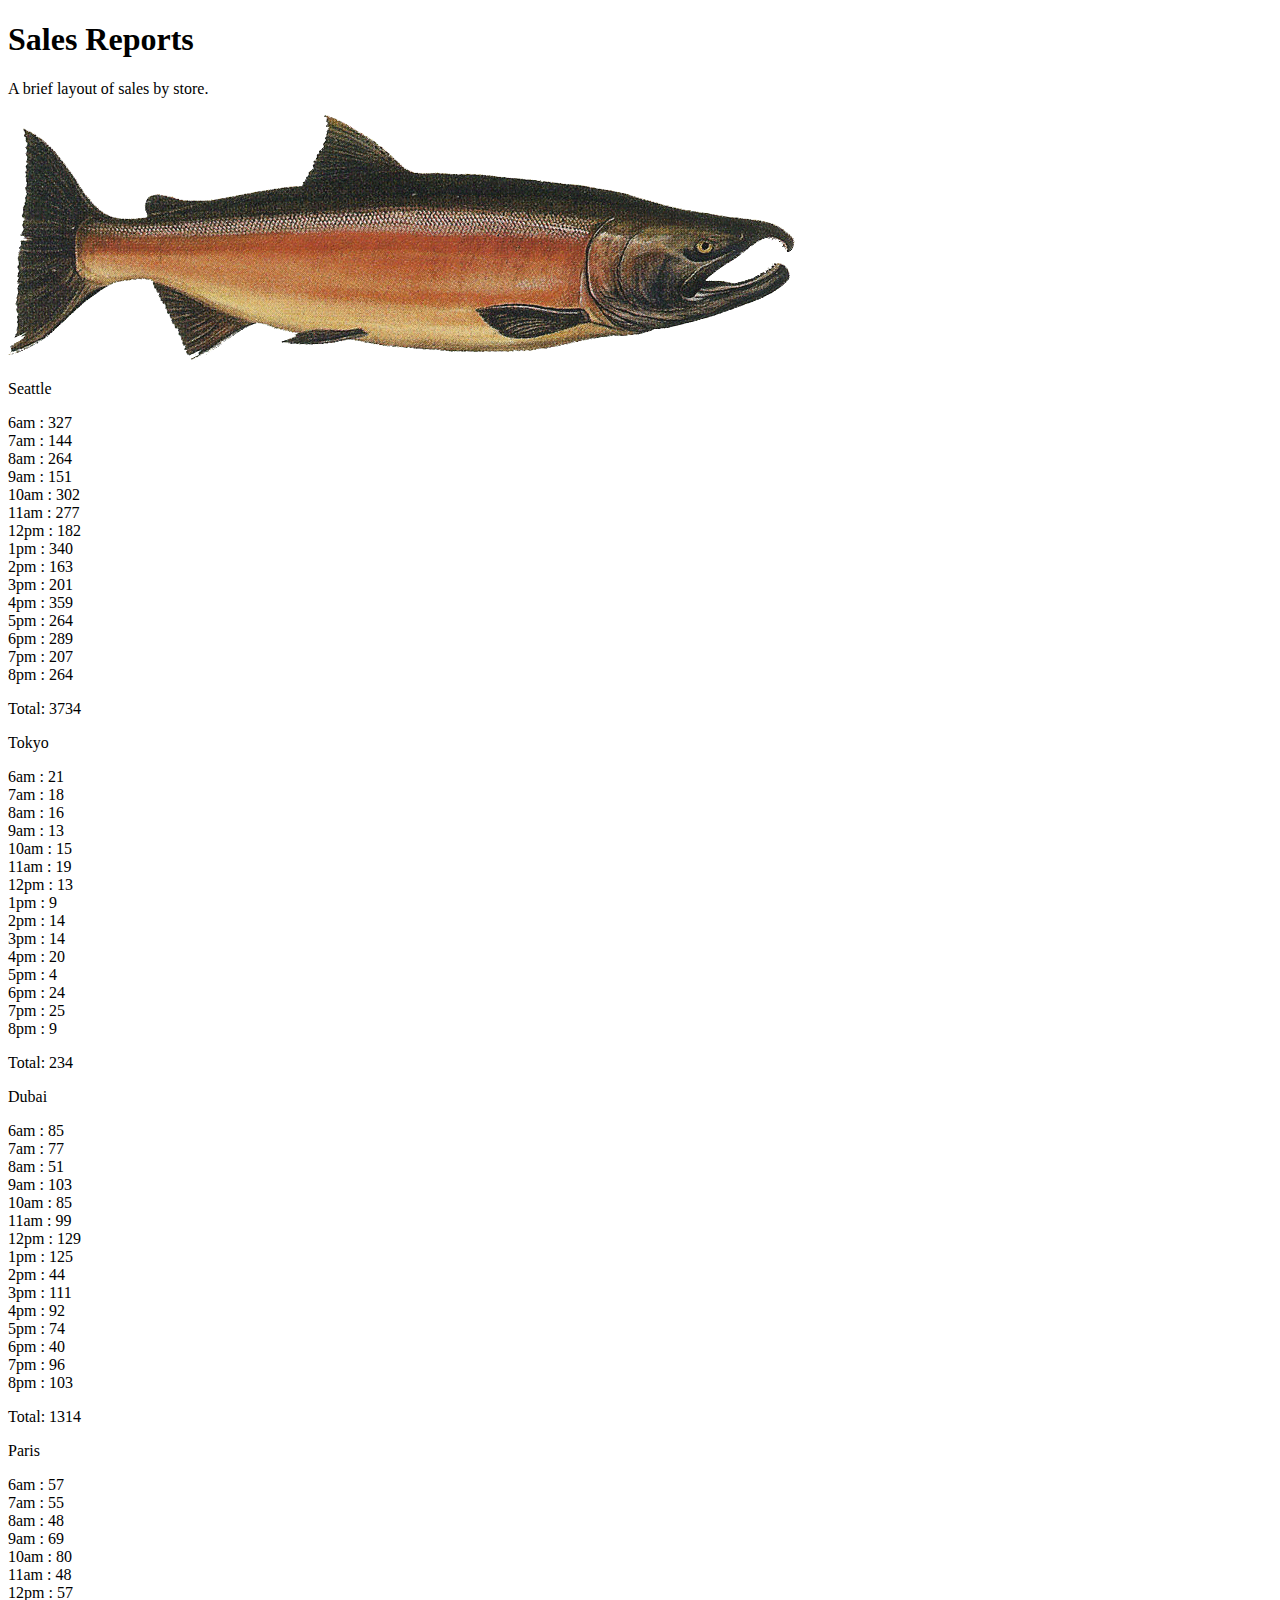
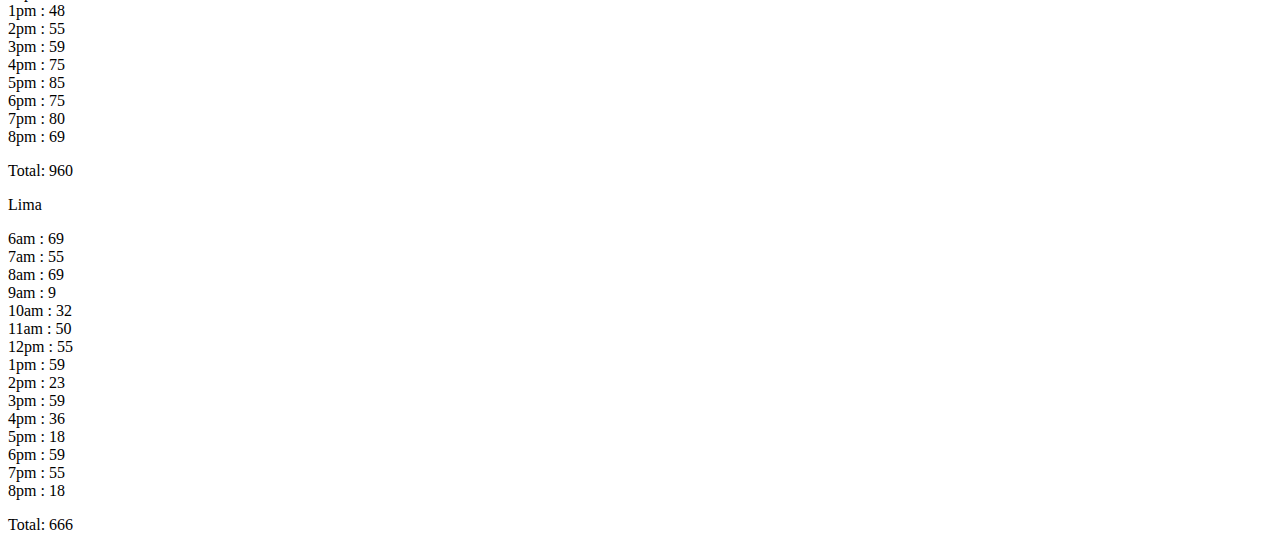
==== sales.html @ de7eb171 "added remaining stores and fish png" ====
<!DOCTYPE html>
<html lang="en">
<head>
  <meta charset="UTF-8">
  <meta name="viewport" content="width=device-width, initial-scale=1.0">
  <title>Sales</title>

  

    <!-- <script>
      console.log(seattle)
      document.getElementById("SeattleCustomersPerHour").textContent = seattleHourlyCookies[0]
     </script>
    -->

</head>
<body>
  <header>
    <h1>
        Sales Reports  
    </h1>
    <p>
      A brief layout of sales by store.
    </p>
  </header>
  

  <main>

    <img src = "img/salmon.png" alt="Salmon">
    
    <section id = "seattle">

    </section>

    <ud id = "list">

    </ud>

    <section id = "tokyo">

    </section>
    <ud id = "tokyo-list">

    </ud>

    <section id = "dubai">

    </section>
    <ud id = "dubai-list">

    </ud>

    <section id = "paris">

    </section>
    <ud id = "paris-list">

    </ud>
    <section id = "lima">

    </section>
    <ud id = "lima-list">

    </ud>
    

    
  </main>


  <footer>
    <script src= "js/app.js">
    
    </script>
  </footer>
</body>
</html>
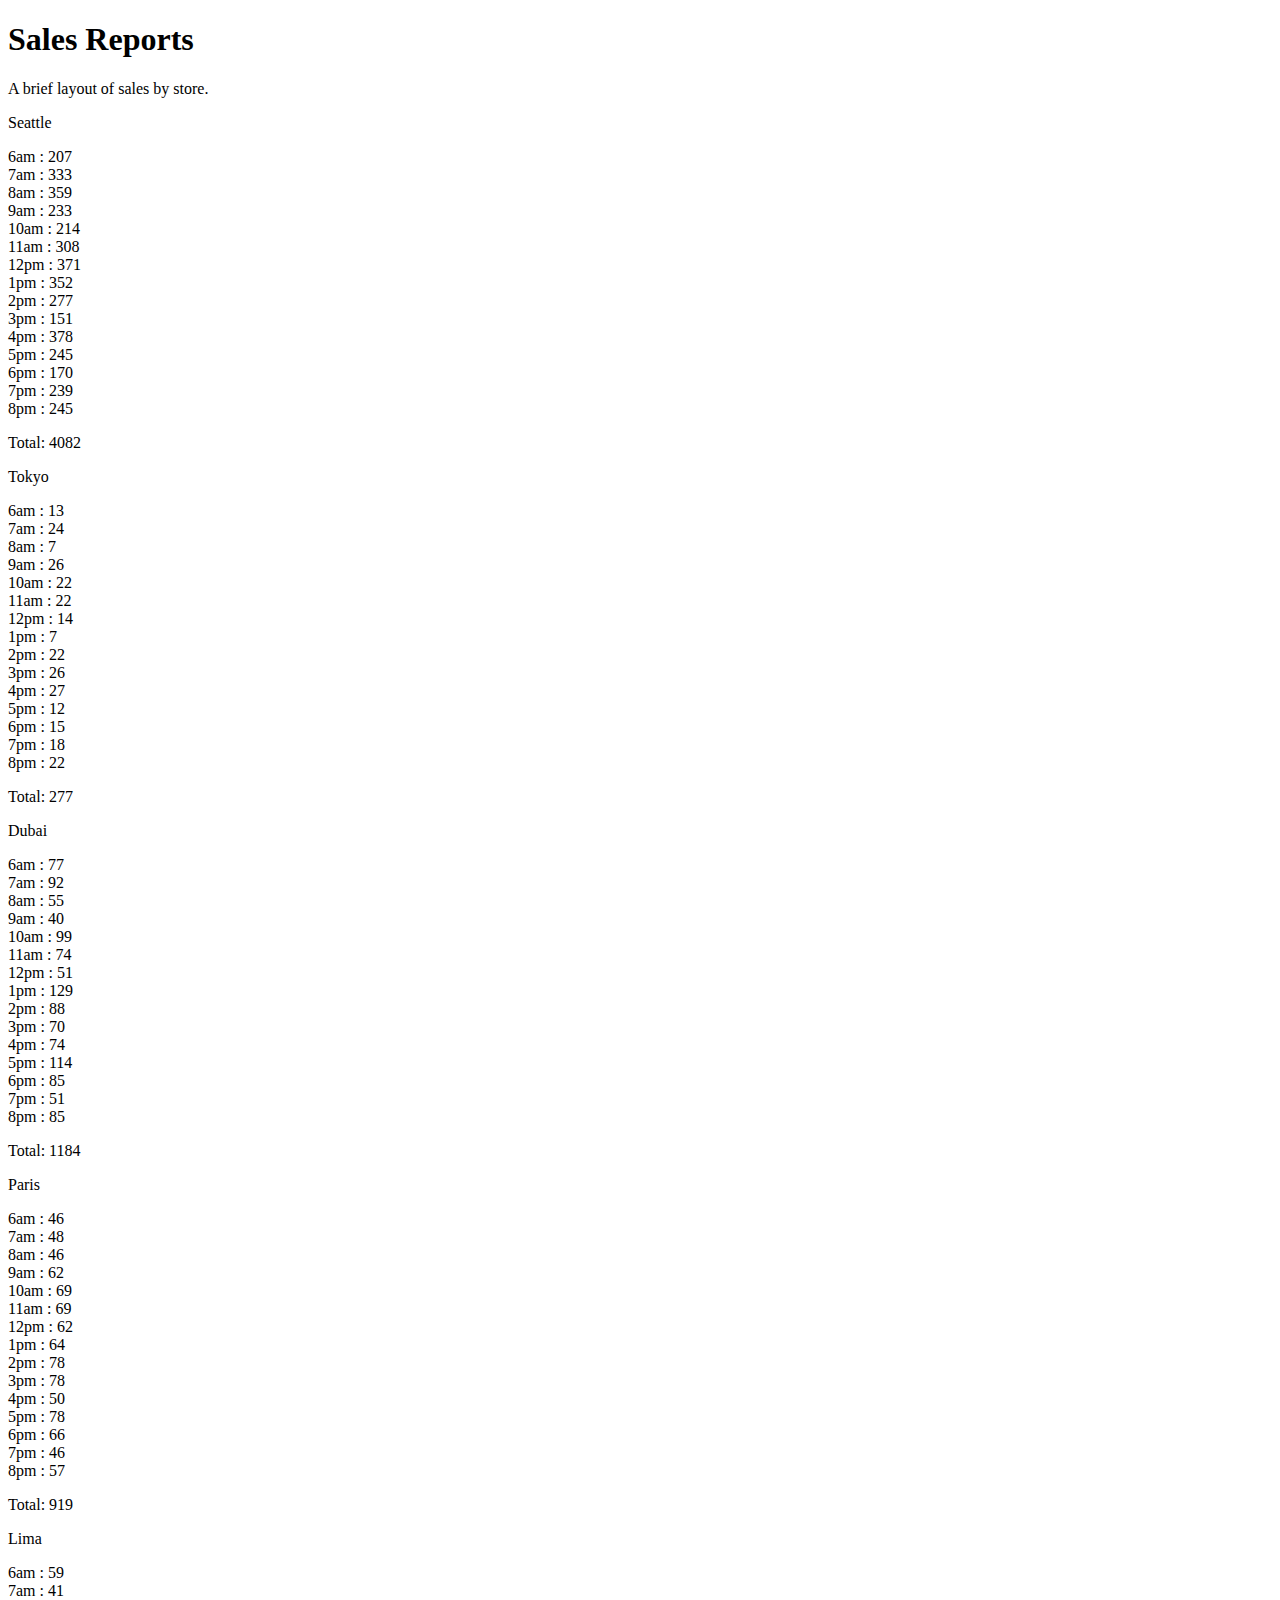
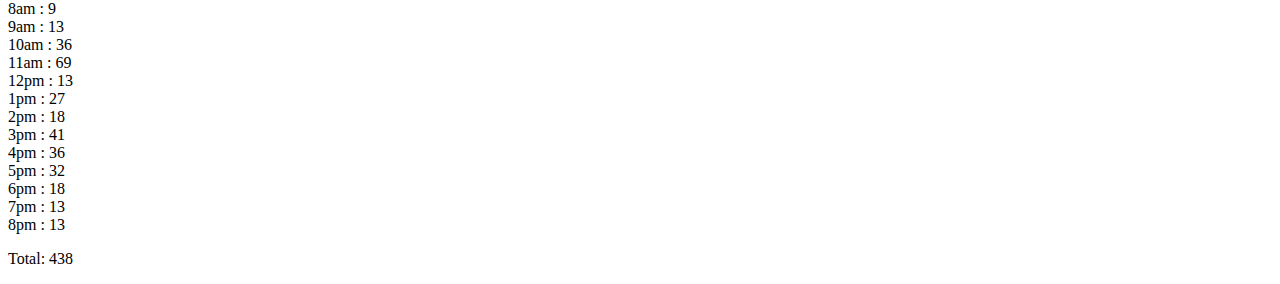
==== commit 54d0af6d: "updated index" ====
--- a/sales.html
+++ b/sales.html
@@ -27,7 +27,7 @@
 
   <main>
 
-    <img src = "img/salmon.png" alt="Salmon">
+    
     
     <section id = "seattle">
 
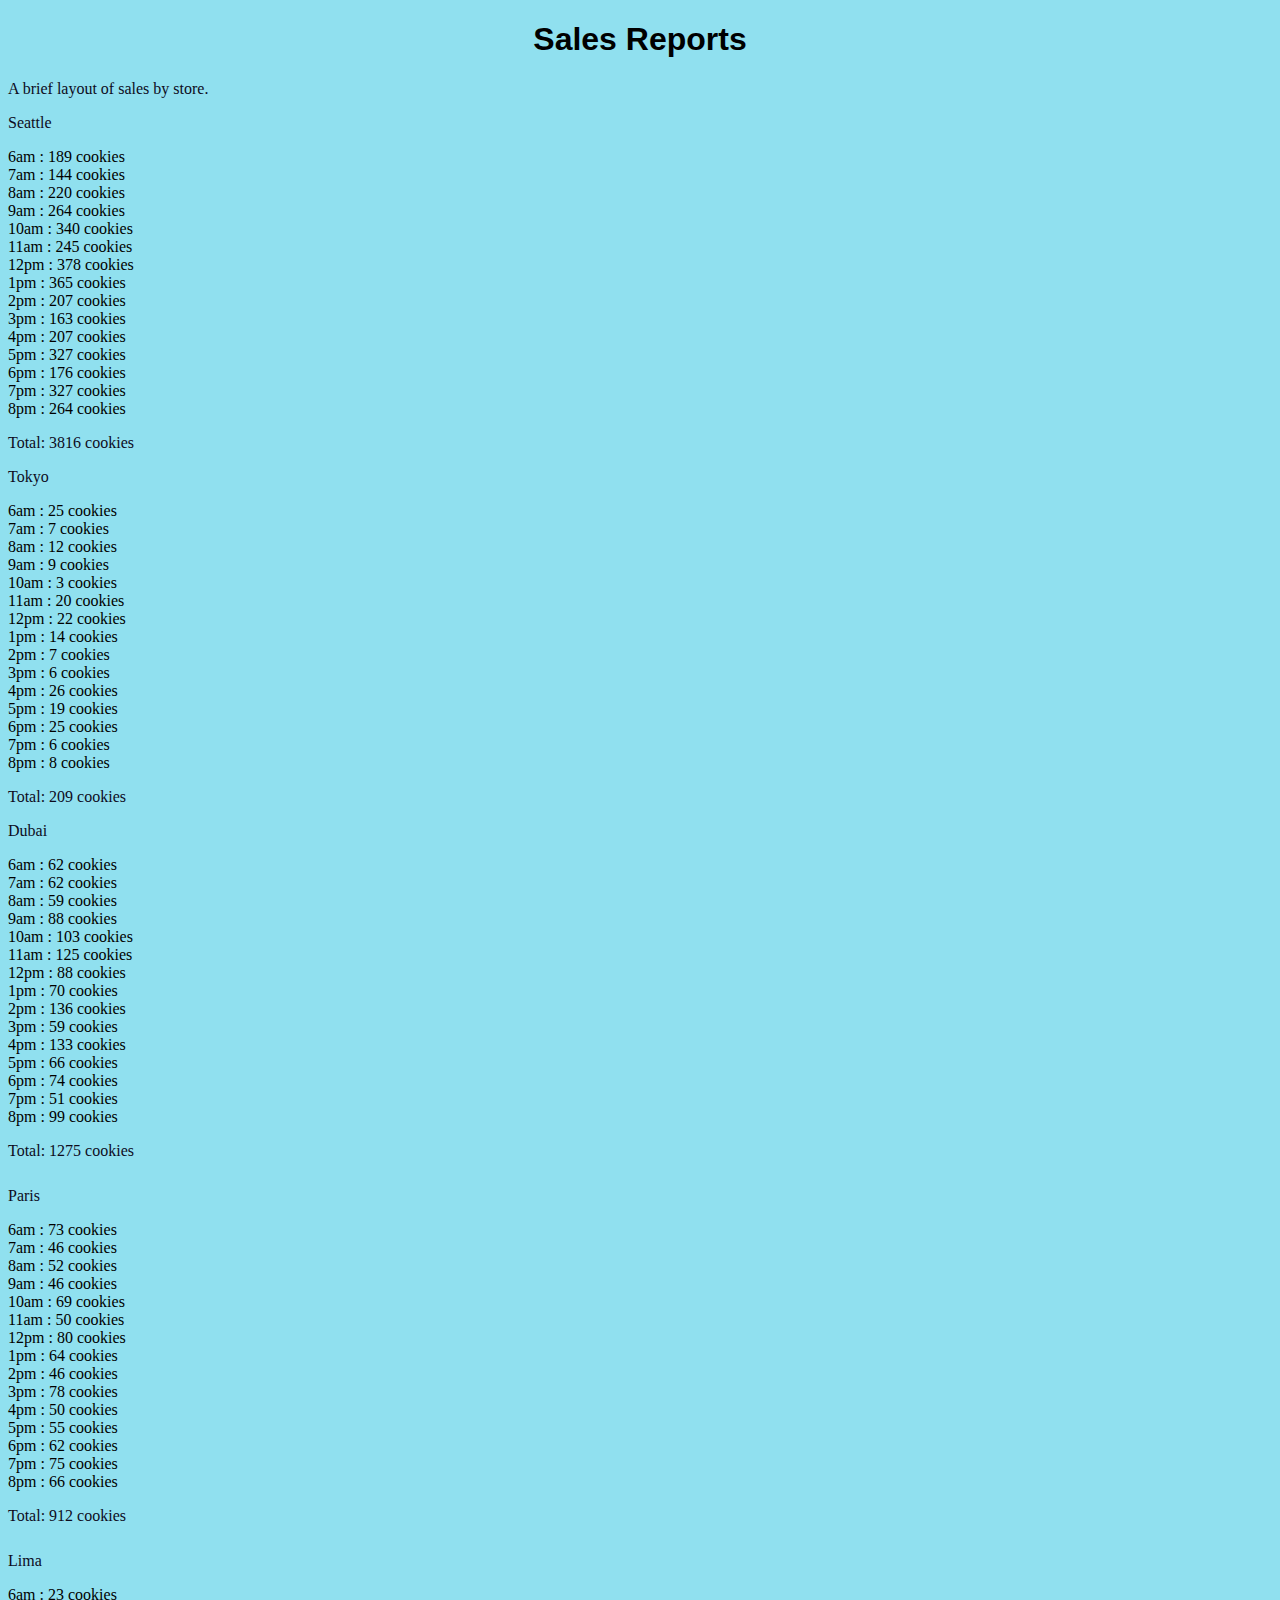
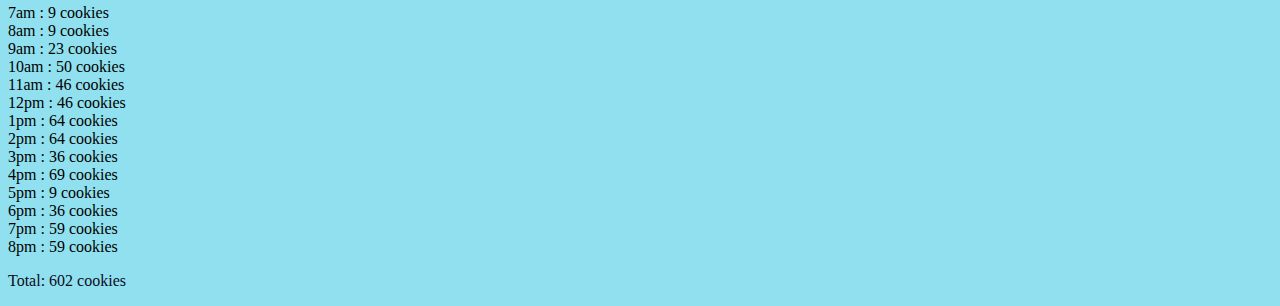
==== commit b139d190: "updated background to sales page" ====
--- a/sales.html
+++ b/sales.html
@@ -5,6 +5,7 @@
   <meta name="viewport" content="width=device-width, initial-scale=1.0">
   <title>Sales</title>
 
+  <link rel= "styleSheet" href="css/style-sheet.css">
   
 
     <!-- <script>
--- a/css/style-sheet.css
+++ b/css/style-sheet.css
@@ -0,0 +1,79 @@
+
+h1{
+ text-align: center;
+  font-family: 'Noto Sans KR', sans-serif;
+  
+}
+
+#navigation{
+text-align: center;
+}
+
+#dubaiLocation{
+  position: absolute;
+  margin-top: -20vb;
+  margin-left: 35vb;
+  
+}
+
+#dubaiHours{
+  position: absolute;
+  margin-top: -15vb;
+  margin-left: 35vb;
+}
+
+#salesData{
+  font-size: 3.75vb;
+  font-family: Arial, Helvetica, sans-serif;
+  font-style: oblique;
+}
+#businessHours{
+  text-align: center;
+  font-family: 'Noto Sans KR', sans-serif;
+}
+#lima{
+  margin-top: 3vb;
+}
+#limaLocation{
+  position: absolute;
+  margin-left: 35vb;
+  margin-top: -20vb;
+}
+
+#LimaHours{
+  position: absolute;
+  margin-left: 35vb;
+  margin-top: -15vb;
+}
+
+#paris{
+  margin-top: 3vb;
+}
+#parisLocation{
+  position: absolute;
+  margin-left: 35vb;
+  margin-top: -20vb;
+}
+
+#ParisHours{
+  position: absolute;
+  margin-left: 35vb;
+  margin-top: -15vb;
+}
+
+#biography{
+  text-align: center;
+  font-size: 3.5vb;
+}
+p{
+  color: #0D0C1D;
+  font-family: Cambria, Cochin, Georgia, Times, 'Times New Roman', serif;
+}
+
+#cookiePic{
+  max-width: 65vb;
+  max-height: 65vb;
+}
+body{
+background-color: #90e0ef;
+}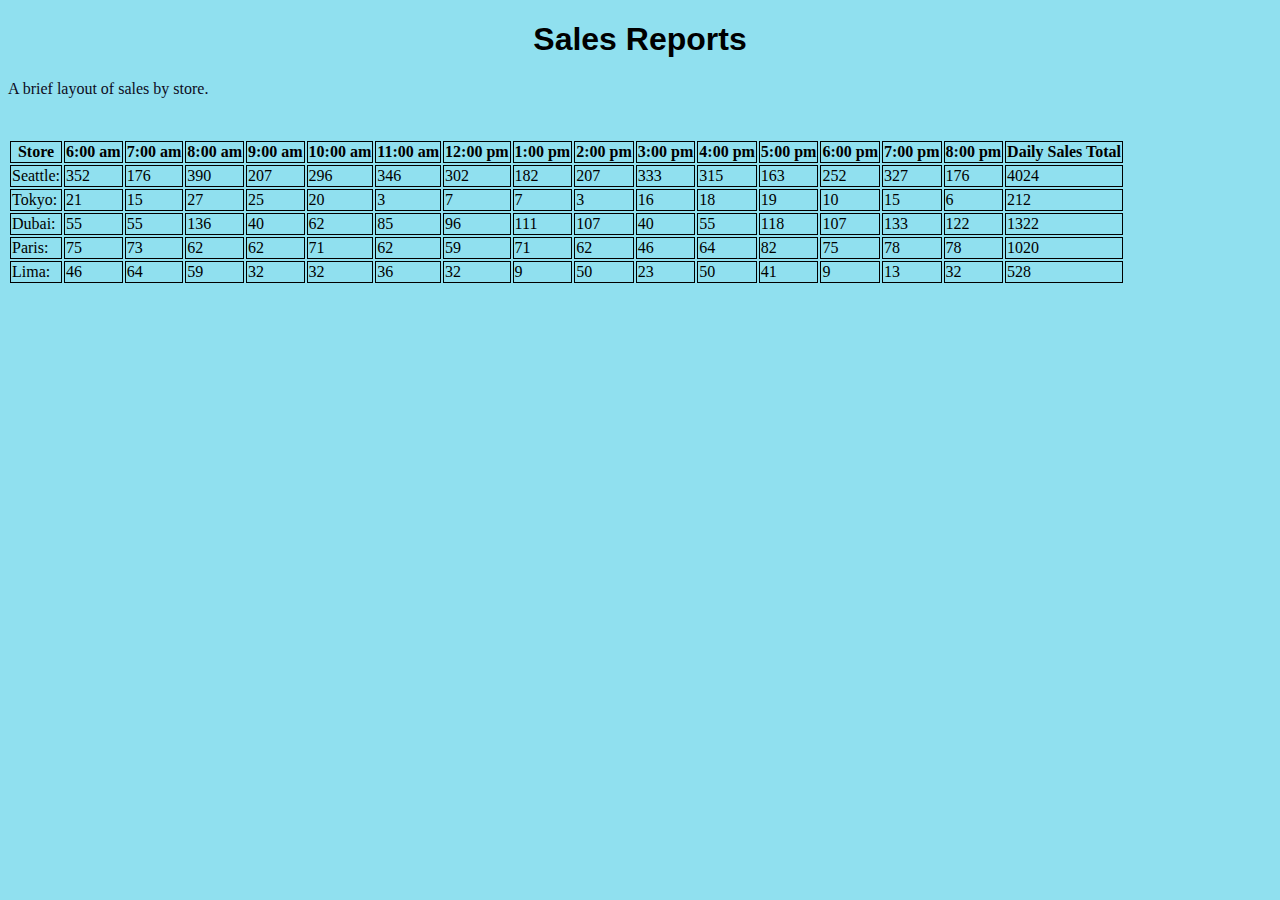
==== commit 011bd0fe: "Finished lab 07" ====
--- a/sales.html
+++ b/sales.html
@@ -30,40 +30,14 @@
 
     
     
-    <section id = "seattle">
+    <table id = "cities">
+      
+    </table>
 
-    </section>
+   
+    
 
-    <ud id = "list">
-
-    </ud>
-
-    <section id = "tokyo">
-
-    </section>
-    <ud id = "tokyo-list">
-
-    </ud>
-
-    <section id = "dubai">
-
-    </section>
-    <ud id = "dubai-list">
-
-    </ud>
-
-    <section id = "paris">
-
-    </section>
-    <ud id = "paris-list">
-
-    </ud>
-    <section id = "lima">
-
-    </section>
-    <ud id = "lima-list">
-
-    </ud>
+   
     
 
     
--- a/css/style-sheet.css
+++ b/css/style-sheet.css
@@ -76,4 +76,19 @@
 }
 body{
 background-color: #90e0ef;
-}+}
+
+table{
+ position: absolute;
+ margin: 25px auto;
+}
+table th{
+  padding: -3px;
+  border: solid 1px black;
+}
+
+table td{
+  padding: -3px;
+  border: solid 1px black;
+}
+
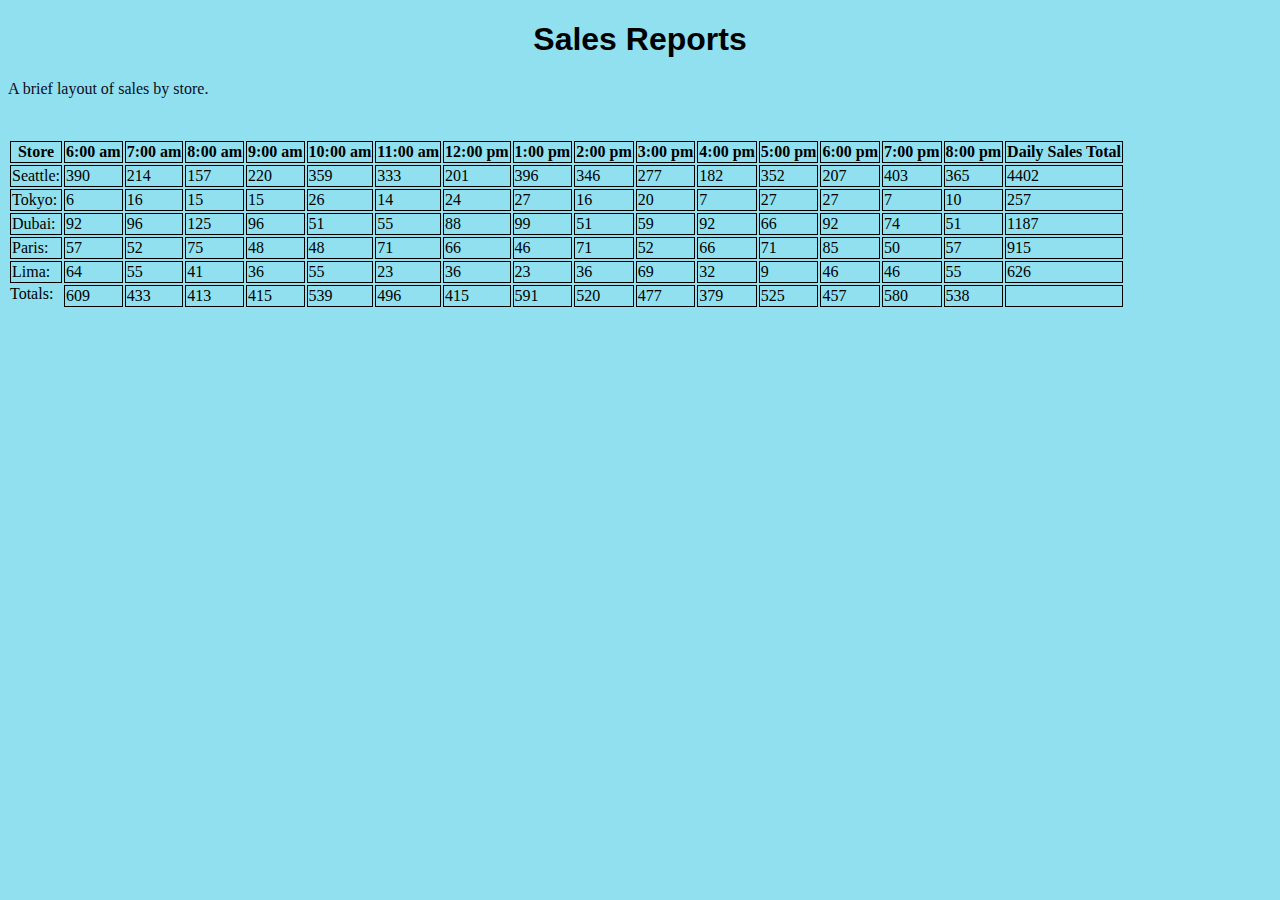
==== commit 97a98270: "finished lab 7" ====
--- a/sales.html
+++ b/sales.html
@@ -31,7 +31,7 @@
     
     
     <table id = "cities">
-      
+       
     </table>
 
    
--- a/css/style-sheet.css
+++ b/css/style-sheet.css
@@ -61,6 +61,39 @@
   margin-top: -15vb;
 }
 
+#seattle{
+  margin-top: 5vb;
+}
+
+#seattleLocation{
+  position: absolute;
+  margin-left: 42vb;
+  margin-top: -25vb;
+}
+
+#seattleHours{
+  position: absolute;
+  margin-left: 42vb;
+  margin-top: -20vb;
+}
+
+#tokyo{
+  margin-top: 5vb;
+  margin-bottom: 5vb;
+}
+
+#tokyoLocation{
+  position: absolute;
+  margin-left: 35vb;
+  margin-top: -23vb;
+}
+
+#tokyoHours{
+  position: absolute;
+  margin-left: 35vb;
+  margin-top: -17vb;
+}
+
 #biography{
   text-align: center;
   font-size: 3.5vb;
@@ -92,3 +125,7 @@
   border: solid 1px black;
 }
 
+table tfoot{
+  padding: -3px;
+  border: solid 1px black;
+}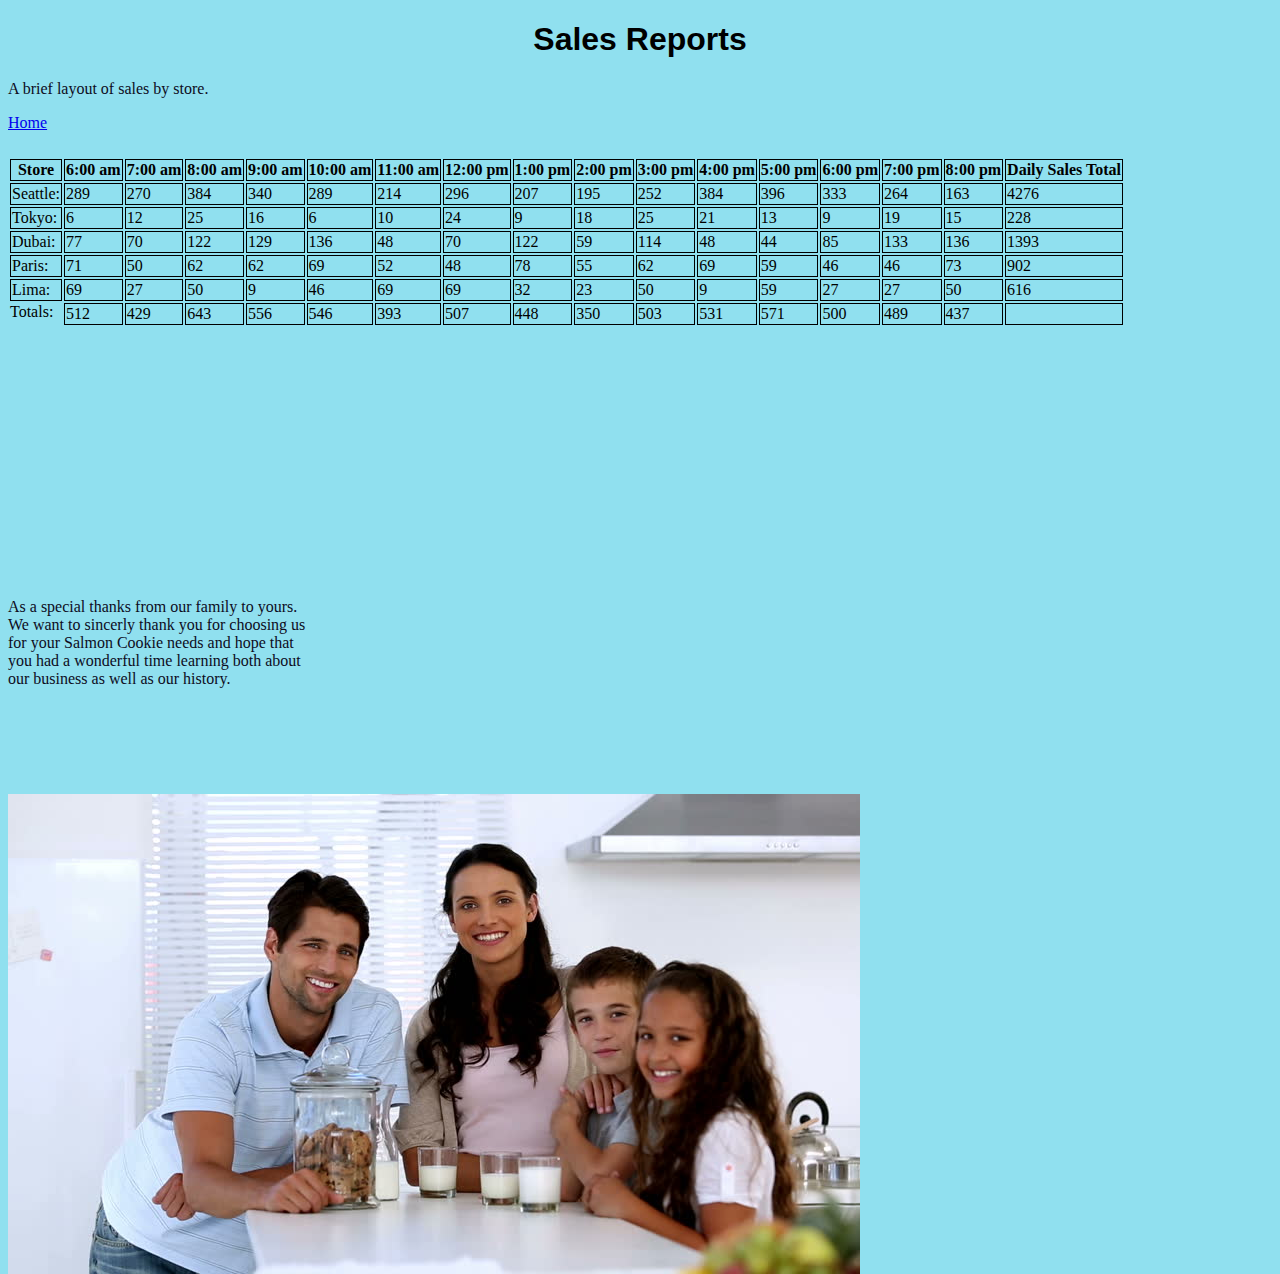
==== commit f1f42790: "updating index page" ====
--- a/sales.html
+++ b/sales.html
@@ -23,6 +23,9 @@
     <p>
       A brief layout of sales by store.
     </p>
+    <nav>
+      <a href = "index.html"> Home</a>
+    </nav>
   </header>
   
 
@@ -38,7 +41,13 @@
     
 
    
-    
+    <section id = "thanks">
+      <p>
+        As a special thanks from our family to yours. We want to sincerly thank you for choosing us for your Salmon Cookie needs and hope that you had a wonderful time learning both about our business as well as our history.
+      </p>
+
+      <img id = "family" src="img/family.jpg" alt="Family Portrait">
+    </section>
 
     
   </main>
--- a/css/style-sheet.css
+++ b/css/style-sheet.css
@@ -16,10 +16,20 @@
   
 }
 
-#dubaiHours{
+#dubaiBio{
   position: absolute;
   margin-top: -15vb;
   margin-left: 35vb;
+}
+
+#thanks{
+  max-width: 300px;
+  position: absolute;
+  margin-top: 50vb;
+}
+#family{
+  position: absolute;
+  margin-top: 10vb;
 }
 
 #salesData{
@@ -40,7 +50,7 @@
   margin-top: -20vb;
 }
 
-#LimaHours{
+#LimaBio{
   position: absolute;
   margin-left: 35vb;
   margin-top: -15vb;
@@ -55,7 +65,7 @@
   margin-top: -20vb;
 }
 
-#ParisHours{
+#ParisBio{
   position: absolute;
   margin-left: 35vb;
   margin-top: -15vb;
@@ -71,7 +81,7 @@
   margin-top: -25vb;
 }
 
-#seattleHours{
+#seattleBio{
   position: absolute;
   margin-left: 42vb;
   margin-top: -20vb;
@@ -88,7 +98,7 @@
   margin-top: -23vb;
 }
 
-#tokyoHours{
+#tokyoBio{
   position: absolute;
   margin-left: 35vb;
   margin-top: -17vb;
@@ -128,4 +138,19 @@
 table tfoot{
   padding: -3px;
   border: solid 1px black;
+}
+
+#cookieCutter{
+  position: absolute;
+  width: 225px;
+  height: 225px;
+  margin-left: 50vb;
+  margin-top: -60vb; 
+}
+
+#chinhookImg{
+  position: absolute;
+  margin-left: 130vb;
+  margin-top: -20vb;
+
 }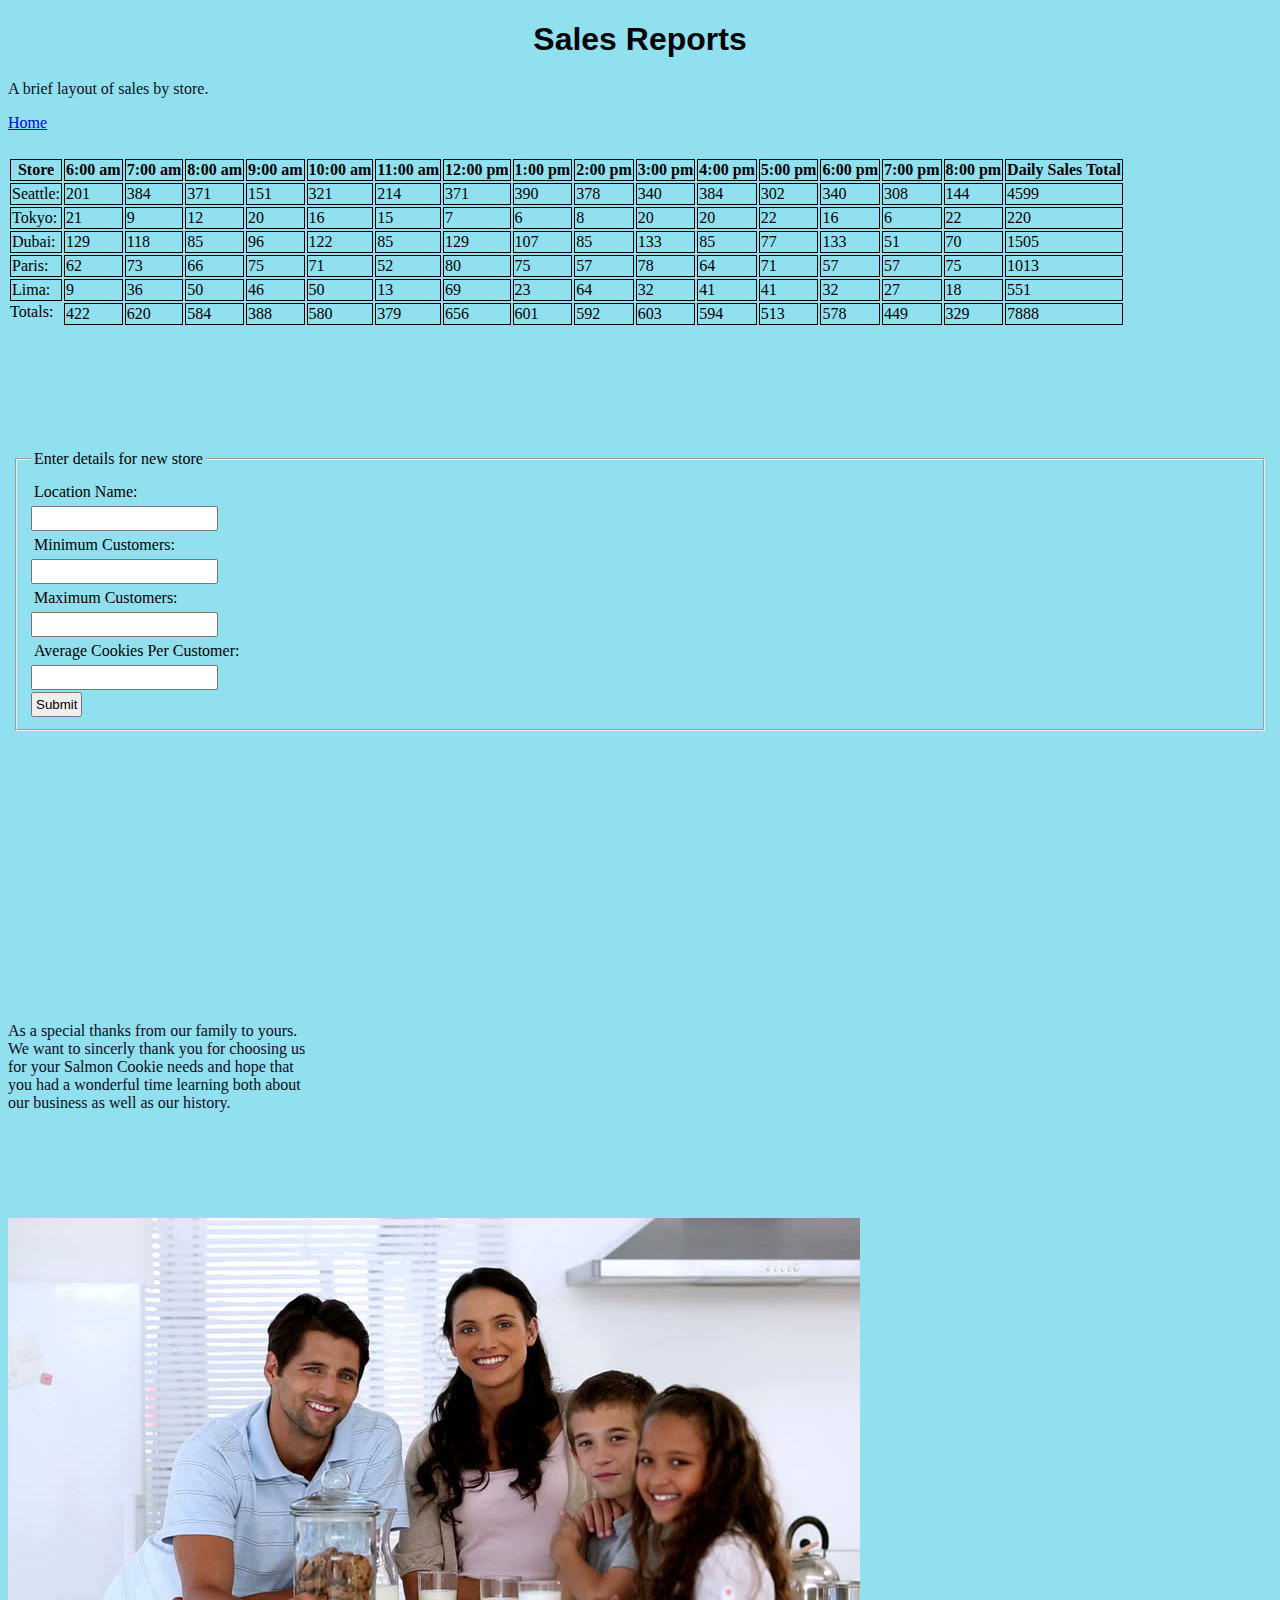
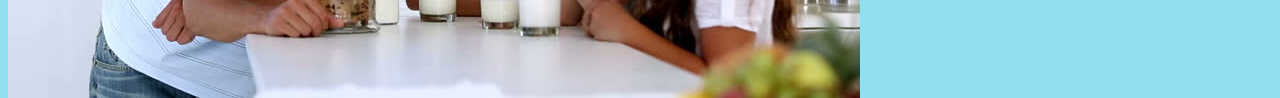
==== commit 51eab966: "updated cookie-stand" ====
--- a/sales.html
+++ b/sales.html
@@ -28,18 +28,46 @@
     </nav>
   </header>
   
-
+<table id = "cities">
+       
+    </table>
   <main>
 
-    
-    
-    <table id = "cities">
-       
-    </table>
+
+    <form id = "newStore">
+      <fieldset>
+        <legend>
+          Enter details for new store
+        </legend>
+        
+        <label 
+        for = "name"> Location Name: 
+        </label>
+        <input type="text" name = "StoreName">
+
+        <label 
+        for="minCustomer"> Minimum Customers: 
+      </label>
+      <input type="text" name = "MinimumCustomer">
+
+
+      <label 
+      for="maxCustomer"> Maximum Customers: 
+    </label>
+    <input type="text" name = "MaximumCustomer">
+
+    <label
+    for="AverageCookies"> Average Cookies Per Customer: 
+  </label>
+  <input type="text" name = "AverageCookiesPer">
+
+  <button type="submit">
+    Submit
+  </button>
+      </fieldset>
+    </form>
 
    
-    
-
    
     <section id = "thanks">
       <p>
--- a/css/style-sheet.css
+++ b/css/style-sheet.css
@@ -25,7 +25,7 @@
 #thanks{
   max-width: 300px;
   position: absolute;
-  margin-top: 50vb;
+  margin-top: 30vb;
 }
 #family{
   position: absolute;
@@ -135,7 +135,7 @@
   border: solid 1px black;
 }
 
-table tfoot{
+ tfoot{
   padding: -3px;
   border: solid 1px black;
 }
@@ -148,9 +148,48 @@
   margin-top: -60vb; 
 }
 
-#chinhookImg{
+
+
+#chincookImg{
   position: absolute;
-  margin-left: 130vb;
-  margin-top: -20vb;
+  margin-left: 150vb;
+  margin-top: 30vb;
+  height: 12%%;
+  width: 25%;
+}
 
+#salmonImg{
+  position: absolute;
+  margin-left: 120vb;
+  height: 25%;
+  width: 25%;
+}
+
+#shirt{
+  position: absolute;
+  margin-left: 120vb;
+  margin-top: 55vb;
+}
+
+#fishImg{
+  position: absolute;
+  margin-left: 165vb;
+  margin-top: 110vb;
+}
+
+footer{
+  margin-top: 50vb;
+  text-align: center;
+  background-color: #ddd;
+}
+
+#newStore{
+  margin: 5px;
+  margin-top: 35vb;
+}
+
+fieldset *{
+  padding: 3px;
+  margin: 2px;
+  display: block;
 }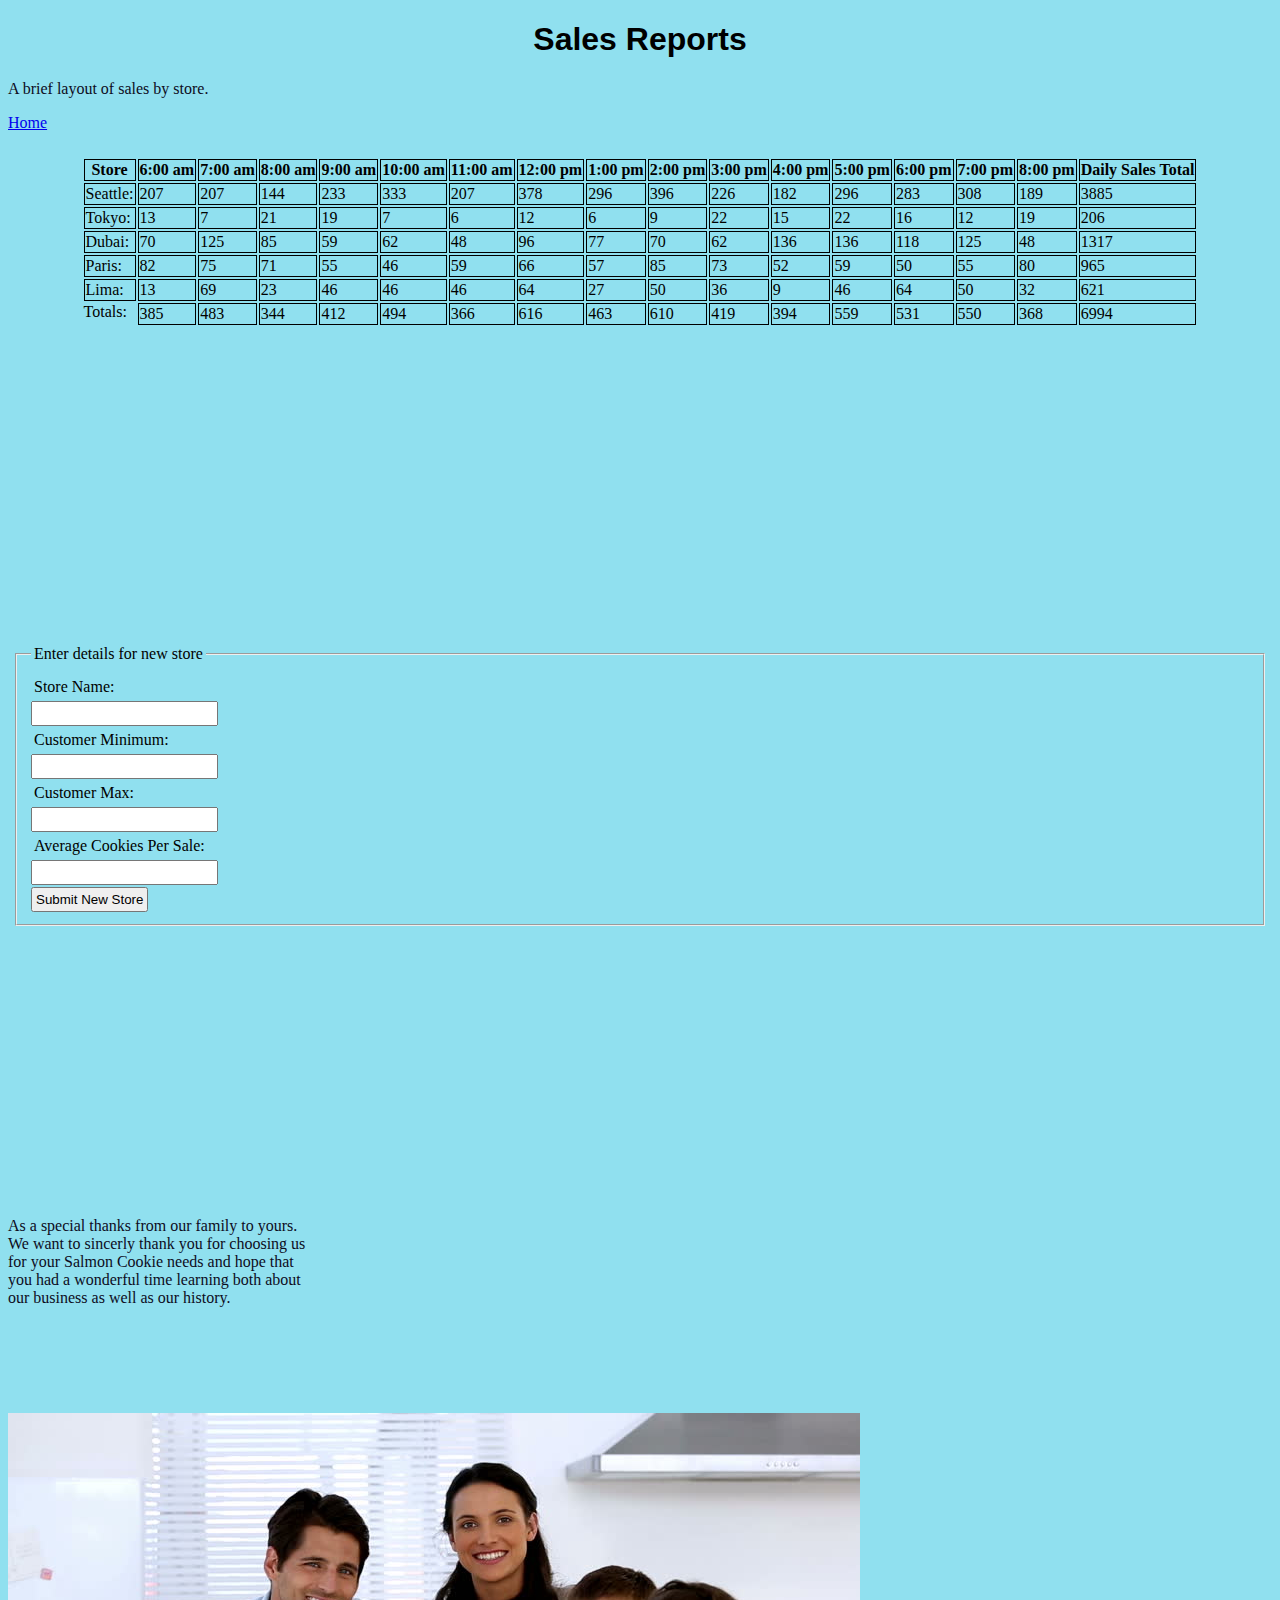
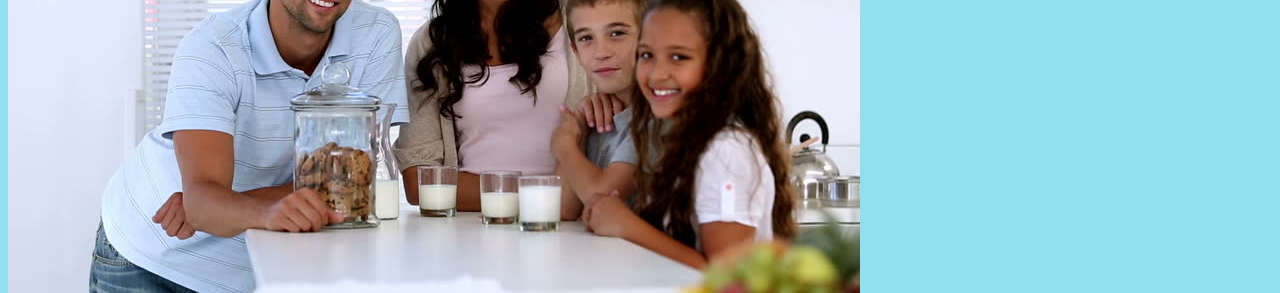
==== commit 8889968f: "finished lab 09 with updated functions" ====
--- a/sales.html
+++ b/sales.html
@@ -40,30 +40,20 @@
           Enter details for new store
         </legend>
         
-        <label 
-        for = "name"> Location Name: 
-        </label>
-        <input type="text" name = "StoreName">
-
-        <label 
-        for="minCustomer"> Minimum Customers: 
-      </label>
-      <input type="text" name = "MinimumCustomer">
+       <label for = "storeName">Store Name: </label>
+      <input type="text" name= "storeName">
 
 
-      <label 
-      for="maxCustomer"> Maximum Customers: 
-    </label>
-    <input type="text" name = "MaximumCustomer">
+      <label for = "minimumCustomers">Customer Minimum: </label>
+      <input type="text" name = "minimumCustomers">
 
-    <label
-    for="AverageCookies"> Average Cookies Per Customer: 
-  </label>
-  <input type="text" name = "AverageCookiesPer">
+      <label for = "maximumCustomers">Customer Max: </label>
+      <input type="text" name = "maximumCustomers">
 
-  <button type="submit">
-    Submit
-  </button>
+      <label for = "salesAverage">Average Cookies Per Sale: </label>
+      <input type="text" name = "salesAverage">
+      
+  <button type="submit">Submit New Store</button>
       </fieldset>
     </form>
 
--- a/css/style-sheet.css
+++ b/css/style-sheet.css
@@ -122,7 +122,7 @@
 }
 
 table{
- position: absolute;
+ 
  margin: 25px auto;
 }
 table th{
@@ -130,6 +130,10 @@
   border: solid 1px black;
 }
 
+table tr{
+  border: black solid 1px;
+  padding: -3px;
+}
 table td{
   padding: -3px;
   border: solid 1px black;
